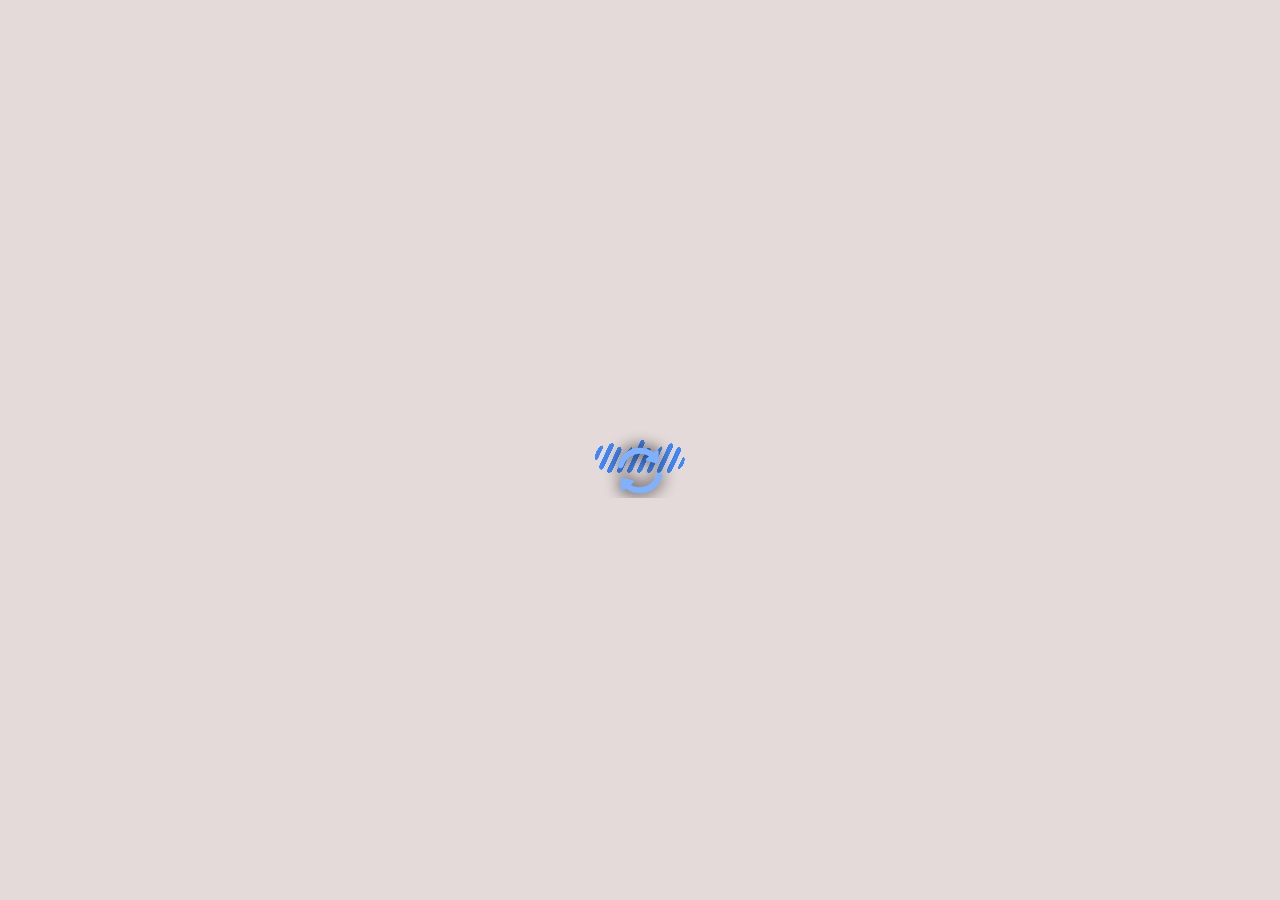
==== index.html @ c0b49299 "Reajustes" ====
<!DOCTYPE html>
<html lang="pt-br">

<head>
    <!-- meta -->
    <meta charset="UTF-8">
    <meta name="viewport" content="width=device-width, initial-scale=1.0">

    <link rel="stylesheet" href="./src/css/main.css">
    <link rel="stylesheet" href="./src/css/iaFichaTecnica.css">

    <!-- Fonte awesome -->
    <link rel="stylesheet" href="https://cdnjs.cloudflare.com/ajax/libs/font-awesome/7.3.1/css/all.min.css"
        integrity="sha512-QeR2VH+lsBE5LSAe1Q5EnTBbe7XTBubt8dG93Y7gidSgdMCr8nVqKcfKAMyN96SV8KDbZVTDXChatu5G2KQGzg=="
        crossorigin="anonymous" referrerpolicy="no-referrer" />

    <!-- favicon -->
    <link rel="icon" href="./src/img/logoaugfinance.png" type="image/png">
    <link rel="manifest" href="./manifest.json">

    <!-- fontes -->
    <link rel="preconnect" href="https://fonts.googleapis.com">
    <link rel="preconnect" href="https://fonts.gstatic.com" crossorigin>

    <link href="https://fonts.googleapis.com/css2?family=Black+Han+Sans&family=Changa+One:ital@0;1&display=swap"
        rel="stylesheet">

    <script async src="https://pagead2.googlesyndication.com/pagead/js/adsbygoogle.js?client=ca-pub-1103174438387109"
        crossorigin="anonymous"></script>

    <title>AUG FINANCEIRA</title>
</head>

<body>

    <!-- home -->
    <div id="home" class="rota active">

        <!-- topo -->
        <div class="topo">

            <!-- botão lateral -->
            <div class="btn-lateral">

                <button id="btn-lateral">

                    <i class="fa-solid fa-file-arrow-up"></i>

                </button>

            </div>

            <div class="box-input">

                <i class="fa-solid fa-magnifying-glass"></i>

                <input required class="campo-input" type="text" id="busca">

                <!-- scanner botão -->
                <i class="fa-solid fa-barcode btn-scan none" id="btn-scan"></i>

                <label class="label-movie none" for="busca">
                    Buscar por NCE ou DESCRIÇÃO
                </label>

                <label id="deleteInput" class="delete-input">
                    <i class="fa-solid fa-xmark"></i>
                </label>

            </div>

        </div>

        <!-- menu lateral -->
        <div class="menu-lateral">

            <button id="btnCloseLateral" class="btn-close-lateral">
                X
            </button>

            <div class="upload">

                <!-- logo -->
                <div class="tamb-title">

                    <div class="box-img">

                        <img src="./src/img/logoaugfinance.png" alt="Logo Aug Financeira">

                        <!--<span>
                            Aug <span>Financeira</span>
                        </span>-->

                    </div>

                </div>

                <!-- card loja -->
                <div class="card-loja">

                    <div class="box-sigla-loja">

                        <i class="fa-solid fa-shop"></i>

                        <div class="sigla-info">

                            <span class="sigla-label">Loja</span>

                            <span id="nomeLoja"></span>

                        </div>

                    </div>

                    <!-- resumo -->
                    <div class="box-resumo-base">

                        <div class="content-resumo">

                            <p>
                                <span id="totalProdutos">0</span>
                                <strong> Produtos disponíveis</strong>
                            </p>

                            <p class="oculto">
                                <span id="totalSaldo">0</span>
                                <strong></strong>
                            </p>

                            <p class="garantia-saldo">
                                <span id="totalGarantias">0</span>
                                <strong> Garantias disponíveis</strong>
                            </p>

                        </div>

                    </div>

                </div>

                <!-- atualização -->
                <div class="box-importacao">

                    <div class="box-title">

                        <h2 class="title">
                            Última Atualização:
                        </h2>

                    </div>

                    <div class="content-resumo">

                        <p>
                            <span id="dataImportacao">
                                Carregando...
                            </span>
                        </p>

                    </div>

                </div>


                <!-- importação -->
                <div class="upload-txt">

                    <div class="box-title">

                        <i class="fa-solid fa-folder-open"></i>

                        <h2 class="title">
                            Importação Local
                        </h2>

                    </div>

                    <!-- inputs -->
                    <div class="box-import">

                        <div class="box-input1">

                            <img src="./src/img/import.png" alt="imagem logo arquivo">

                            <input type="file" id="fileProdutos" hidden>

                            <label for="fileProdutos">
                                Importar Produtos
                            </label>

                        </div>

                        <div class="box-input2">

                            <img src="./src/img/warranty.png" alt="imagem logo garantia">

                            <input type="file" id="fileGarantias" hidden>

                            <label for="fileGarantias">
                                Importar Garantias
                            </label>

                        </div>

                    </div>

                    <!-- botões -->
                    <div class="box-salvar-limpar">

                        <div class="flex mt-10 buttons">

                            <button class="desativado" id="btnSalvar">
                                Salvar Base (Botão desativado)
                            </button>

                            <button class="secondary desativado" id="btnLimparBase">
                                Limpar Base (Botão desativado)
                            </button>

                        </div>

                        <p id="msg" class="msg"></p>

                    </div>

                </div>

                <!-- modo -->
                <div class="box-modo">

                    <div class="box-title">

                        <i class="fa-solid fa-cloud-arrow-up"></i>

                        <h2 class="title">
                            Fonte dos Dados
                        </h2>

                    </div>

                    <div class="content-modo">

                        <div class="toggle-modo">

                            <button class="desativado" id="btnModoNuvem">
                                ☁️ Nuvem (Botão desabilitado)
                            </button>

                            <button class="desativado" id="btnModoLocal">
                                💾 Local (Botão desativado)
                            </button>

                        </div>

                    </div>

                </div>

                <!-- avatar -->
                <div class="box-avatar">

                    <i class="fa-solid fa-circle-user"></i>

                    <button class="sair-conta" id="btnLogout">
                        Sair da conta
                    </button>

                </div>

                <!-- copyright -->
                <div class="box-priv">

                    <p class="priv">
                        ©2026augfinanceira — Todos os direitos reservados.
                    </p>

                </div>

            </div>

        </div>

        <!-- fundo -->
        <div class="fundo"></div>

        <!-- Main list Cards -->
        <div class="main-list-cards">

            <!-- busca -->
            <div class="relative">

                <!-- scanner -->
                <div id="scannerOverlay" class="scanner-overlay">

                    <div class="scanner-box">

                        <!-- scanner header -->
                        <div class="scanner-header">

                            <span class="titlle-scan">
                                Leitor de código de barras
                            </span>

                            <button class="fechar-scan" id="fecharScanner">
                                ✕
                            </button>

                        </div>

                        <!-- scanner area -->
                        <div class="scanner-area">

                            <div id="scanner-container"></div>

                            <div class="laser"></div>

                        </div>

                        <!-- scanner info -->
                        <div class="scanner-info">

                            <div class="box-item-scan">
                                Itens adicionandos:
                                <strong id="contadorLeitura">0</strong>
                            </div>

                            <div id="ultimoProduto" class="ultimo-produto"></div>

                        </div>

                    </div>

                </div>

                <!-- sugestões -->
                <div id="sugestoes" class="sugestoes">

                    <table>

                        <thead>

                            <tr>

                                <th>IMG</th>
                                <th>NCE</th>
                                <th>Descrição</th>
                                <th>Preço</th>
                                <th>Saldo</th>

                            </tr>

                        </thead>

                        <tbody id="sugestoesBody"></tbody>

                    </table>

                </div>

            </div>

            <!-- lista -->
            <div class="box-list">

                <div id="lista"></div>

            </div>

        </div>

        <!-- popup -->
        <!--<div id="popup" class="popup">

            <div class="popup-box">

                <div class="popup-header">

                    <h2>⚠️| Atualizções no Sistema</h2>

                    <span class="close">fechar <span id="timer"></span></span>

                </div>

                <!--<p>
                    A partir do <spa class="date">01/09/2026</spa>, o uso do App Web (AUG FINANCEIRA) estará sujeito a cobrança. As condições dos valores estarão
                    disponível nesta data. obrigado pela compreensão!

                </p>

                <p>
                    O layout do sistema está passando por atualizações.
                </p>

            </div>

        </div>-->

        <div class="fundo-popup"></div>

    </div>



    <!-- financiamento -->
    <div id="financ" class="rota">

        <div class="box-financ">

            <!-- total -->
            <div class="financ-total-card">

                <span class="financ-total-label">
                    Total/Avista
                </span>

                <strong class="financ-total-valor" id="financTotalValor">
                    R$ 0,00
                </strong>

            </div>

            <!-- inputs -->
            <div class="financ-inputs">

                <div class="financ-input-group">

                    <label for="entrada">
                        Valor de Entrada
                    </label>

                    <input type="text" id="entrada" value="R$ 0,00" placeholder="R$ 0,00">

                </div>

                <div class="financ-input-group">

                    <label for="taxa">
                        Taxa de Juros (a.m.)
                    </label>

                    <input type="number" id="taxa" value="9.9" step="0.01" placeholder="0.00">

                </div>

            </div>

            <!-- checkboxes -->
            <div class="financ-checks">

                <label class="financ-check-label">

                    <input type="checkbox" id="semJuros3x">

                    <span class="financ-check-box"></span>

                    <span>
                        Até 3x sem juros
                    </span>

                </label>

                <label class="financ-check-label">

                    <input type="checkbox" id="parc18x">

                    <span class="financ-check-box"></span>

                    <span>
                        Mostrar até 18x
                    </span>

                </label>

            </div>

            <!-- header -->
            <div class="financ-parcelas-header">

                <span>
                    <!-- Botão Cartão de Crédito -->
                    <button id="btnAbrirCartao" class="btn-abrir-cartao">
                        <i class="fa-solid fa-credit-card"></i>
                        Cartão
                    </button>

                    <!-- compartilhar -->
                    <button id="btnCompartilharFinanc" class="btn-compartilhar-financ">
                        <i class="fa-solid fa-share-nodes"></i>
                        Compatilhar
                    </button>
                </span>

            </div>

            <!-- parcelas -->
            <div class="financ-parcelas-lista" id="financParcelasList">

                <!-- JS renderiza aqui -->

            </div>

        </div>

    </div>

    <!-- bottom bar -->
    <div class="bottom-bar">

        <div class="box-btn">

            <div class="btn active" onclick="mudarRota('home', this)">

                <i class="fa-solid fa-box"></i>

                <span>
                    Produtos
                </span>

            </div>

            <div class="btn" onclick="mudarRota('financ', this)">

                <i class="fa-solid fa-calculator"></i>

                <span>
                    Crediário
                </span>

            </div>

        </div>

    </div>

    <!-- modaal -->
    <div id="modalCarrossel">

        <!-- TOPO -->
        <div class="carrossel-topo">
            <div class="carrossel-brand">AUG FINANCE</div>
            <div class="carrossel-produto-nome" id="carrosselNome"></div>
        </div>

        <!-- ÁREA DAS IMAGENS -->
        <div class="carrossel-area">
            <div class="carrossel-container">
                <div id="carrosselTrack"></div>
            </div>
            <!-- CONTADOR -->
            <div class="carrossel-contador" id="carrosselContador">1 / 1</div>
            <!-- SETAS -->
            <button class="carrossel-seta carrossel-seta-esq" id="setaEsq">‹</button>
            <button class="carrossel-seta carrossel-seta-dir" id="setaDir">›</button>
        </div>

        <!-- INDICADORES + FECHAR --->
        <div class="carrossel-rodape">
            <div id="indicadores" class="indicadores-galeria"></div>
            <button id="fecharModal" class="carrossel-fechar">✕ Fechar</button>
        </div>

    </div>



    <!-- MODAL FICHA TÉCNICA IA -->
    <div id="modalFichaTecnicaIA" class="ia-modal" aria-hidden="true" hidden>
        <div class="ia-modal-backdrop" data-ia-close></div>

        <section class="ia-modal-dialog" role="dialog" aria-modal="true" aria-labelledby="iaFichaTitulo">
            <header class="ia-modal-header">
                <div class="ia-modal-brand">
                    <span class="ia-brand-icon"><i class="fa-solid fa-wand-magic-sparkles"></i></span>
                    <div>
                        <span class="ia-eyebrow">INTELIGÊNCIA ARTIFICIAL</span>
                        <h2 id="iaFichaTitulo">Ficha técnica</h2>
                    </div>
                </div>


                <!-- badge cache -->
                <span id="iaFichaCacheBadge" class="ia-cache-badge" style="display:none">✓ Ficha salva</span>

                <!--ATIVAR AQUI DEPOIS-->
                <!--<div>
                     botão forceRefresh 
                    <button id="iaFichaAtualizar" type="button" class="btn-outline-sm" title="Regenerar ficha com IA">
                        <i class="fa-solid fa-rotate-right"></i> Atualizar ficha
                    </button>
                </div>-->



                <button type="button" class="ia-close" id="fecharFichaTecnicaIA" aria-label="Fechar">
                    <i class="fa-solid fa-xmark"></i>
                </button>
            </header>

            <div id="iaFichaLoading" class="ia-state ia-loading">
                <div class="ia-orbit"><i class="fa-solid fa-sparkles"></i></div>
                <h3>Montando a ficha técnica...</h3>
                <p>A IA está organizando as informações do produto.</p>
                <div class="ia-progress"><span></span></div>
            </div>

            <div id="iaFichaErro" class="ia-state ia-error" hidden>
                <div class="ia-state-icon"><i class="fa-solid fa-triangle-exclamation"></i></div>
                <h3>Não foi possível gerar a ficha</h3>
                <p id="iaFichaErroTexto">Tente novamente em alguns instantes.</p>
                <button type="button" class="ia-retry" id="iaFichaTentarNovamente">
                    <i class="fa-solid fa-rotate-right"></i> Tentar novamente
                </button>
            </div>

            <div id="iaFichaConteudo" class="ia-content" hidden>
                <div class="ia-product-hero">
                    <div class="ia-product-image-wrap">
                        <img id="iaFichaImagem" class="ia-product-image" alt="">
                    </div>
                    <div class="ia-product-main">
                        <div class="ia-badges" id="iaFichaBadges"></div>
                        <h3 id="iaFichaProduto"></h3>
                        <p id="iaFichaResumo"></p>
                        <div class="ia-meta" id="iaFichaMeta"></div>
                    </div>
                </div>

                <div class="ia-section">
                    <div class="ia-section-title"><i class="fa-solid fa-bolt"></i><span>Principais
                            características</span></div>
                    <div class="ia-highlights" id="iaFichaDestaques"></div>
                </div>

                <div class="ia-section">
                    <div class="ia-section-title"><i class="fa-solid fa-microchip"></i><span>Especificações
                            técnicas</span></div>
                    <div class="ia-spec-grid" id="iaFichaSpecs"></div>
                </div>

                <div class="ia-columns">
                    <div class="ia-section">
                        <div class="ia-section-title"><i class="fa-solid fa-box-open"></i><span>Conteúdo da
                                embalagem</span></div>
                        <ul class="ia-list" id="iaFichaConteudoEmbalagem"></ul>
                    </div>
                    <div class="ia-section">
                        <div class="ia-section-title"><i class="fa-solid fa-circle-check"></i><span>Compatibilidade /
                                uso</span></div>
                        <ul class="ia-list" id="iaFichaCompatibilidade"></ul>
                    </div>
                </div>

                <div class="ia-columns">
                    <div class="ia-section ia-note-section">
                        <div class="ia-section-title"><i class="fa-solid fa-shield-halved"></i><span>Observações</span>
                        </div>
                        <ul class="ia-list" id="iaFichaObservacoes"></ul>
                    </div>
                    <div class="ia-section ia-note-section">
                        <div class="ia-section-title"><i class="fa-solid fa-circle-info"></i><span>Confiabilidade</span>
                        </div>
                        <p class="ia-confianca" id="iaFichaConfianca"></p>
                    </div>
                </div>

                <div class="ia-section ia-sources-section">
                    <div class="ia-section-title"><i class="fa-solid fa-book-open"></i><span>Fontes consultadas</span>
                    </div>
                    <div class="ia-fontes" id="iaFichaFontes"></div>
                </div>

                <div class="ia-disclaimer">
                    <i class="fa-solid fa-robot"></i>
                    <span>Ficha montada por IA usando a descrição do produto, a base técnica cadastrada e, quando
                        necessário, pesquisa do fabricante. Confirme dados críticos na documentação oficial.</span>
                </div>
            </div>
        </section>
    </div>

    <div id="fundo-spiner" class="fundo-spiner">

        <!-- From Uiverse.io by andrew-manzyk -->
        <div class="loader">
            <svg id="cloud" xmlns="http://www.w3.org/2000/svg" viewBox="0 0 100 100">
                <defs>
                    <filter id="roundness">
                        <feGaussianBlur in="SourceGraphic" stdDeviation="1.5"></feGaussianBlur>
                        <feColorMatrix values="1 0 0 0 0 0 1 0 0 0 0 0 1 0 0 0 0 0 20 -10"></feColorMatrix>
                    </filter>
                    <mask id="shapes">
                        <g fill="white">
                            <polygon points="50 37.5 80 75 20 75 50 37.5"></polygon>
                            <circle cx="20" cy="60" r="15"></circle>
                            <circle cx="80" cy="60" r="15"></circle>
                            <g>
                                <circle cx="20" cy="60" r="15"></circle>
                                <circle cx="20" cy="60" r="15"></circle>
                                <circle cx="20" cy="60" r="15"></circle>
                            </g>
                        </g>
                    </mask>
                    <mask id="clipping" clipPathUnits="userSpaceOnUse">
                        <g id="lines" filter="url(#roundness)">
                            <g mask="url(#shapes)" stroke="white">
                                <line x1="-50" y1="-40" x2="150" y2="-40"></line>
                                <line x1="-50" y1="-31" x2="150" y2="-31"></line>
                                <line x1="-50" y1="-22" x2="150" y2="-22"></line>
                                <line x1="-50" y1="-13" x2="150" y2="-13"></line>
                                <line x1="-50" y1="-4" x2="150" y2="-4"></line>
                                <line x1="-50" y1="5" x2="150" y2="5"></line>
                                <line x1="-50" y1="14" x2="150" y2="14"></line>
                                <line x1="-50" y1="23" x2="150" y2="23"></line>
                                <line x1="-50" y1="32" x2="150" y2="32"></line>
                                <line x1="-50" y1="41" x2="150" y2="41"></line>
                                <line x1="-50" y1="50" x2="150" y2="50"></line>
                                <line x1="-50" y1="59" x2="150" y2="59"></line>
                                <line x1="-50" y1="68" x2="150" y2="68"></line>
                                <line x1="-50" y1="77" x2="150" y2="77"></line>
                                <line x1="-50" y1="86" x2="150" y2="86"></line>
                                <line x1="-50" y1="95" x2="150" y2="95"></line>
                                <line x1="-50" y1="104" x2="150" y2="104"></line>
                                <line x1="-50" y1="113" x2="150" y2="113"></line>
                                <line x1="-50" y1="122" x2="150" y2="122"></line>
                                <line x1="-50" y1="131" x2="150" y2="131"></line>
                                <line x1="-50" y1="140" x2="150" y2="140"></line>
                            </g>
                        </g>
                    </mask>
                </defs>
                <rect x="0" y="0" width="100" height="100" rx="0" ry="0" mask="url(#clipping)"></rect>
                <g>
                    <path
                        d="M33.52,68.12 C35.02,62.8 39.03,58.52 44.24,56.69 C49.26,54.93 54.68,55.61 59.04,58.4 C59.04,58.4 56.24,60.53 56.24,60.53 C55.45,61.13 55.68,62.37 56.63,62.64 C56.63,62.64 67.21,65.66 67.21,65.66 C67.98,65.88 68.75,65.3 68.74,64.5 C68.74,64.5 68.68,53.5 68.68,53.5 C68.67,52.51 67.54,51.95 66.75,52.55 C66.75,52.55 64.04,54.61 64.04,54.61 C57.88,49.79 49.73,48.4 42.25,51.03 C35.2,53.51 29.78,59.29 27.74,66.49 C27.29,68.08 28.22,69.74 29.81,70.19 C30.09,70.27 30.36,70.31 30.63,70.31 C31.94,70.31 33.14,69.44 33.52,68.12Z">
                    </path>
                    <path
                        d="M69.95,74.85 C68.35,74.4 66.7,75.32 66.25,76.92 C64.74,82.24 60.73,86.51 55.52,88.35 C50.51,90.11 45.09,89.43 40.73,86.63 C40.73,86.63 43.53,84.51 43.53,84.51 C44.31,83.91 44.08,82.67 43.13,82.4 C43.13,82.4 32.55,79.38 32.55,79.38 C31.78,79.16 31.02,79.74 31.02,80.54 C31.02,80.54 31.09,91.54 31.09,91.54 C31.09,92.53 32.22,93.09 33.01,92.49 C33.01,92.49 35.72,90.43 35.72,90.43 C39.81,93.63 44.77,95.32 49.84,95.32 C52.41,95.32 55,94.89 57.51,94.01 C64.56,91.53 69.99,85.75 72.02,78.55 C72.47,76.95 71.54,75.3 69.95,74.85Z">
                    </path>
                </g>
            </svg>
        </div>


    </div>


    <audio id="nuvemAtivo" src="./src/audio/nuvemAtivo.mp3"></audio>

    <audio id="localAtivo" src="./src/audio/localAtivo.mp3"></audio>

    <script>
        // Service worker is disabled on localhost during development so old JS
        // cannot be served from a stale cache. It remains enabled in production.
        if ("serviceWorker" in navigator && !/^(localhost|127\.0\.0\.1)$/.test(location.hostname)) {
            navigator.serviceWorker.register("./sw.js");
        }
    </script>

</body>

<!-- scripts -->
<script src="https://cdn.jsdelivr.net/npm/@supabase/supabase-js@2"></script>

<script type="module" src="./main.js"></script>

<script src="./src/js/toolbar.js"></script>

<script src="https://unpkg.com/quagga/dist/quagga.min.js"></script>

</html>
---- src/css/main.css ----
@import url('./global.css');
@import url('./pageHome.css');
@import url('./menuLateralHome.css');
@import url('./cartao.css');
@import url('./compartilhar.css');
@import url('./financiamento.css');
@import url('./spinnerLoader.css');
@import url('./seguro.css');
@import url('./cardProduct.css');
@import url('./popupMobile.css');
@import url('./modalCarrosel.css');
---- src/css/iaFichaTecnica.css ----
/* ============================================================
   FICHA TÉCNICA IA
   ============================================================ */

body.ia-modal-open {
    overflow: hidden;
}

.btn-ficha-ia {
    display: inline-flex !important;
    position: absolute;
    top: -2.7rem !important;
    left: -6.5rem !important;
    align-items: center;
    justify-content: center;
    gap: 5px;
    width: fit-content !important;
    min-width: 82px;
    margin-top: 7px;
    padding: 6px 10px !important;
    border: 0 !important;
    border-radius: 999px !important;
    background: linear-gradient(135deg, #101828, #344054) !important;
    color: #fff !important;
    font-size: 10px !important;
    font-weight: 800;
    letter-spacing: .15px;
    box-shadow: 0 5px 14px rgba(16,24,40,.18);
    cursor: pointer;
    transition: transform .18s ease, box-shadow .18s ease, opacity .18s ease;
}

.btn-ficha-ia:hover {
    transform: translateY(-1px);
    box-shadow: 0 8px 18px rgba(16,24,40,.25);
}

.btn-ficha-ia:active {
    transform: scale(.96);
}

.btn-ficha-ia:disabled {
    cursor: wait;
    opacity: .65;
}

.btn-ficha-ia.loading i {
    animation: iaSpin .8s linear infinite;
}

@keyframes iaSpin {
    to { transform: rotate(360deg); }
}

.ia-modal {
    position: fixed;
    inset: 0;
    z-index: 99999;
    display: flex;
    align-items: center;
    justify-content: center;
    padding: 18px;
}

.ia-modal[hidden] {
    display: none;
}

.ia-modal-backdrop {
    position: absolute;
    inset: 0;
    background: rgba(9, 16, 29, .72);
    backdrop-filter: blur(8px);
}

.ia-modal-dialog {
    position: relative;
    width: min(960px, 100%);
    max-height: min(92vh, 920px);
    overflow: hidden;
    border-radius: 28px;
    background: #f7f9fc;
    color: #101828;
    box-shadow: 0 30px 100px rgba(0,0,0,.32);
    animation: iaModalIn .24s ease-out;
}

@keyframes iaModalIn {
    from { opacity: 0; transform: translateY(18px) scale(.98); }
    to { opacity: 1; transform: translateY(0) scale(1); }
}

.ia-modal-header {
    position: sticky;
    top: 0;
    z-index: 4;
    display: flex;
    align-items: center;
    justify-content: space-between;
    padding: 18px 22px;
    background: rgba(255,255,255,.92);
    border-bottom: 1px solid #eaecf0;
    backdrop-filter: blur(14px);
}

.ia-modal-brand {
    display: flex;
    align-items: center;
    gap: 12px;
}

.ia-brand-icon {
    display: grid;
    place-items: center;
    width: 42px;
    height: 42px;
    border-radius: 13px;
    background: linear-gradient(135deg, #101828, #667085);
    color: #fff;
    box-shadow: 0 8px 20px rgba(16,24,40,.18);
}

.ia-eyebrow {
    display: block;
    margin-bottom: 2px;
    color: #667085;
    font-size: 9px;
    font-weight: 900;
    letter-spacing: 1.5px;
}

.ia-modal-header h2 {
    margin: 0;
    font-size: 20px;
    font-weight: 900;
}

.ia-close {
    display: grid;
    place-items: center;
    width: 38px;
    height: 38px;
    border: 0;
    border-radius: 12px;
    background: #f2f4f7;
    color: #344054;
    cursor: pointer;
    font-size: 16px;
}

.ia-content {
    max-height: calc(min(92vh, 920px) - 79px);
    overflow: auto;
    padding: 20px;
}

.ia-content::-webkit-scrollbar {
    width: 7px;
}

.ia-content::-webkit-scrollbar-thumb {
    border-radius: 99px;
    background: #d0d5dd;
}

.ia-product-hero {
    display: grid;
    grid-template-columns: 180px 1fr;
    gap: 22px;
    padding: 18px;
    border: 1px solid #eaecf0;
    border-radius: 22px;
    background: #fff;
}

.ia-product-image-wrap {
    display: grid;
    place-items: center;
    min-height: 180px;
    overflow: hidden;
    border-radius: 17px;
    background: #f2f4f7;
}

.ia-product-image {
    width: 100%;
    height: 180px;
    object-fit: contain;
}

.ia-product-main {
    min-width: 0;
    align-self: center;
}

.ia-product-main h3 {
    margin: 9px 0 7px;
    font-size: clamp(19px, 3vw, 28px);
    line-height: 1.08;
    font-weight: 950;
}

.ia-product-main p {
    max-width: 700px;
    margin: 0;
    color: #667085;
    font-size: 13px;
    line-height: 1.55;
}

.ia-badges {
    display: flex;
    flex-wrap: wrap;
    gap: 6px;
}

.ia-badges span {
    padding: 5px 9px;
    border-radius: 999px;
    background: #eef4ff;
    color: #175cd3;
    font-size: 9px;
    font-weight: 900;
}

.ia-meta {
    display: flex;
    flex-wrap: wrap;
    gap: 8px;
    margin-top: 16px;
}

.ia-meta-item {
    min-width: 80px;
    padding: 8px 10px;
    border-radius: 12px;
    background: #f8fafc;
}

.ia-meta-item span {
    display: block;
    color: #98a2b3;
    font-size: 8px;
    font-weight: 800;
    text-transform: uppercase;
}

.ia-meta-item strong {
    display: block;
    margin-top: 2px;
    font-size: 11px;
}

.ia-section {
    margin-top: 16px;
    padding: 17px;
    border: 1px solid #eaecf0;
    border-radius: 20px;
    background: #fff;
}

.ia-section-title {
    display: flex;
    align-items: center;
    gap: 8px;
    margin-bottom: 13px;
    color: #344054;
    font-size: 12px;
    font-weight: 950;
}

.ia-section-title i {
    color: #475467;
}

.ia-highlights {
    display: grid;
    grid-template-columns: repeat(2, minmax(0, 1fr));
    gap: 9px;
}

.ia-highlight {
    display: flex;
    align-items: flex-start;
    gap: 9px;
    padding: 11px 12px;
    border-radius: 13px;
    background: #f8fafc;
    color: #344054;
    font-size: 11px;
    line-height: 1.4;
}

.ia-highlight i {
    flex: 0 0 auto;
    margin-top: 2px;
    color: #12b76a;
}

.ia-spec-grid {
    display: grid;
    grid-template-columns: repeat(2, minmax(0, 1fr));
    gap: 8px;
}

.ia-spec {
    display: flex;
    justify-content: space-between;
    gap: 12px;
    padding: 11px 12px;
    border-bottom: 1px solid #f2f4f7;
    background: #fcfcfd;
}

.ia-spec span {
    color: #667085;
    font-size: 10px;
    font-weight: 700;
}

.ia-spec strong {
    max-width: 60%;
    text-align: right;
    color: #101828;
    font-size: 10px;
    font-weight: 900;
}

.ia-columns {
    display: grid;
    grid-template-columns: 1fr 1fr;
    gap: 16px;
}

.ia-list {
    display: grid;
    gap: 7px;
    margin: 0;
    padding: 0;
    list-style: none;
}

.ia-list li {
    position: relative;
    padding-left: 17px;
    color: #475467;
    font-size: 11px;
    line-height: 1.45;
}

.ia-list li::before {
    content: "•";
    position: absolute;
    left: 2px;
    color: #667085;
    font-weight: 900;
}

.ia-empty {
    color: #98a2b3 !important;
}

.ia-confianca {
    margin: 0;
    color: #667085;
    font-size: 11px;
    line-height: 1.55;
}


.ia-fontes {
    display: grid;
    gap: 8px;
}

.ia-fontes a {
    display: flex;
    align-items: center;
    gap: 9px;
    padding: 10px 12px;
    border: 1px solid #eaecf0;
    border-radius: 12px;
    background: #fff;
    color: #175cd3;
    text-decoration: none;
    font-size: 11px;
    font-weight: 750;
    transition: transform .15s ease, border-color .15s ease;
}

.ia-fontes a:hover {
    transform: translateY(-1px);
    border-color: #b2ddff;
}

.ia-fontes a i {
    flex: 0 0 auto;
}

.ia-sources-section {
    margin-top: 14px;
}

.ia-disclaimer {
    display: flex;
    gap: 9px;
    align-items: flex-start;
    margin-top: 16px;
    padding: 12px 14px;
    border: 1px dashed #d0d5dd;
    border-radius: 14px;
    color: #667085;
    font-size: 9px;
    line-height: 1.5;
}

.ia-disclaimer i {
    margin-top: 1px;
}

.ia-state {
    min-height: 380px;
    display: flex;
    flex-direction: column;
    align-items: center;
    justify-content: center;
    padding: 40px;
    text-align: center;
}

.ia-orbit {
    display: grid;
    place-items: center;
    width: 72px;
    height: 72px;
    margin-bottom: 18px;
    border: 1px solid #d0d5dd;
    border-radius: 50%;
    background: #fff;
    color: #344054;
    box-shadow: 0 10px 30px rgba(16,24,40,.12);
    animation: iaFloat 1.5s ease-in-out infinite;
}

.ia-orbit i {
    font-size: 25px;
    animation: iaSpin 1.8s linear infinite;
}

@keyframes iaFloat {
    50% { transform: translateY(-5px); }
}

.ia-state h3 {
    margin: 0 0 7px;
    font-size: 17px;
}

.ia-state p {
    margin: 0;
    color: #667085;
    font-size: 12px;
}

.ia-progress {
    width: min(280px, 80%);
    height: 5px;
    margin-top: 20px;
    overflow: hidden;
    border-radius: 999px;
    background: #eaecf0;
}

.ia-progress span {
    display: block;
    width: 45%;
    height: 100%;
    border-radius: inherit;
    background: #344054;
    animation: iaProgress 1.1s ease-in-out infinite;
}

@keyframes iaProgress {
    0% { transform: translateX(-110%); }
    100% { transform: translateX(330%); }
}

.ia-error .ia-state-icon {
    display: grid;
    place-items: center;
    width: 58px;
    height: 58px;
    margin-bottom: 15px;
    border-radius: 17px;
    background: #fff1f3;
    color: #d92d20;
    font-size: 23px;
}

.ia-retry {
    margin-top: 18px;
    padding: 10px 15px;
    border: 0;
    border-radius: 12px;
    background: #101828;
    color: #fff;
    font-size: 11px;
    font-weight: 800;
    cursor: pointer;
}

@media (max-width: 650px) {
    .ia-modal {
        padding: 8px;
    }

    .ia-modal-dialog {
        max-height: 96vh;
        border-radius: 22px;
    }

    .ia-content {
        max-height: calc(96vh - 79px);
        padding: 12px;
    }

    .ia-product-hero {
        grid-template-columns: 1fr;
        gap: 14px;
    }

    .ia-product-image-wrap,
    .ia-product-image {
        height: 145px;
        min-height: 145px;
    }

    .ia-highlights,
    .ia-spec-grid,
    .ia-columns {
        grid-template-columns: 1fr;
    }

    .ia-section {
        padding: 14px;
    }

    .ia-meta-item {
        flex: 1 1 40%;
    }

    .ia-modal-header {
        padding: 14px 16px;
    }
}
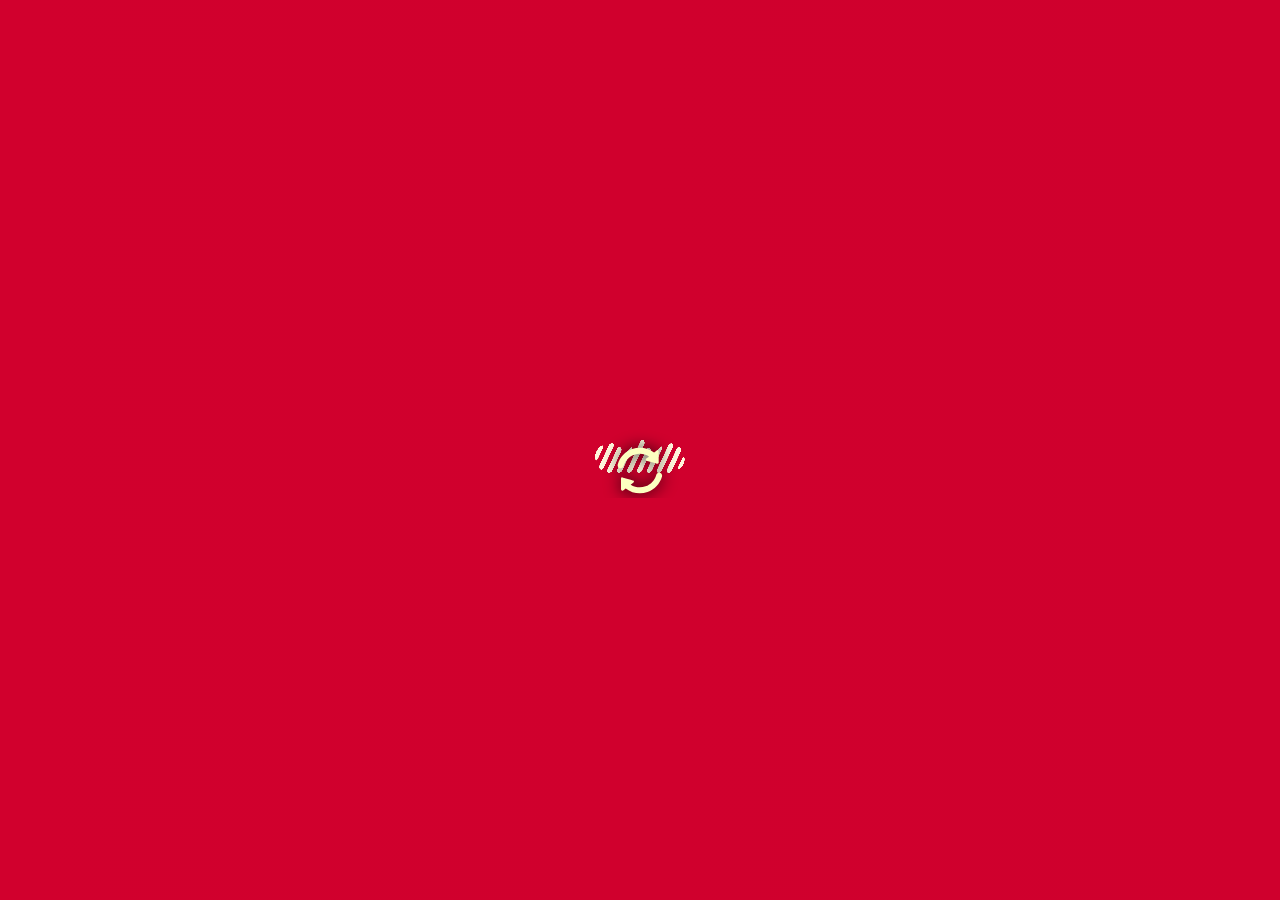
==== commit dd01545b: "Add files via upload" ====
--- a/index.html
+++ b/index.html
@@ -5,369 +5,370 @@
     <!-- meta -->
     <meta charset="UTF-8">
     <meta name="viewport" content="width=device-width, initial-scale=1.0">
-
+    
+    <meta http-equiv="X-Frame-Options" content="DENY">
+    <meta http-equiv="X-Content-Type-Options" content="nosniff">
+    <meta name="referrer" content="strict-origin-when-cross-origin">
+    
     <link rel="stylesheet" href="./src/css/main.css">
     <link rel="stylesheet" href="./src/css/iaFichaTecnica.css">
-
+    
     <!-- Fonte awesome -->
-    <link rel="stylesheet" href="https://cdnjs.cloudflare.com/ajax/libs/font-awesome/7.3.1/css/all.min.css"
-        integrity="sha512-QeR2VH+lsBE5LSAe1Q5EnTBbe7XTBubt8dG93Y7gidSgdMCr8nVqKcfKAMyN96SV8KDbZVTDXChatu5G2KQGzg=="
-        crossorigin="anonymous" referrerpolicy="no-referrer" />
-
+    <link rel="stylesheet" href="https://cdnjs.cloudflare.com/ajax/libs/font-awesome/7.3.1/css/all.min.css" integrity="sha512-QeR2VH+lsBE5LSAe1Q5EnTBbe7XTBubt8dG93Y7gidSgdMCr8nVqKcfKAMyN96SV8KDbZVTDXChatu5G2KQGzg==" crossorigin="anonymous" referrerpolicy="no-referrer" />
+    
     <!-- favicon -->
     <link rel="icon" href="./src/img/logoaugfinance.png" type="image/png">
     <link rel="manifest" href="./manifest.json">
-
+    
     <!-- fontes -->
     <link rel="preconnect" href="https://fonts.googleapis.com">
     <link rel="preconnect" href="https://fonts.gstatic.com" crossorigin>
-
-    <link href="https://fonts.googleapis.com/css2?family=Black+Han+Sans&family=Changa+One:ital@0;1&display=swap"
-        rel="stylesheet">
-
-    <script async src="https://pagead2.googlesyndication.com/pagead/js/adsbygoogle.js?client=ca-pub-1103174438387109"
-        crossorigin="anonymous"></script>
-
+    
+    <link href="https://fonts.googleapis.com/css2?family=Black+Han+Sans&family=Changa+One:ital@0;1&display=swap" rel="stylesheet">
+    
+    <script async src="https://pagead2.googlesyndication.com/pagead/js/adsbygoogle.js?client=ca-pub-1103174438387109" crossorigin="anonymous"></script>
+    
     <title>AUG FINANCEIRA</title>
 </head>
 
 <body>
-
+    
     <!-- home -->
     <div id="home" class="rota active">
-
+        
         <!-- topo -->
         <div class="topo">
-
+            
             <!-- botão lateral -->
             <div class="btn-lateral">
-
+                
                 <button id="btn-lateral">
-
+                
                     <i class="fa-solid fa-file-arrow-up"></i>
-
+                    
                 </button>
-
-            </div>
-
+                
+            </div>
+            
             <div class="box-input">
-
+                
                 <i class="fa-solid fa-magnifying-glass"></i>
-
+                
                 <input required class="campo-input" type="text" id="busca">
-
+                
                 <!-- scanner botão -->
                 <i class="fa-solid fa-barcode btn-scan none" id="btn-scan"></i>
-
+                
                 <label class="label-movie none" for="busca">
                     Buscar por NCE ou DESCRIÇÃO
                 </label>
-
+                
                 <label id="deleteInput" class="delete-input">
                     <i class="fa-solid fa-xmark"></i>
                 </label>
-
-            </div>
-
-        </div>
-
+                
+            </div>
+            
+        </div>
+        
         <!-- menu lateral -->
         <div class="menu-lateral">
-
+            
             <button id="btnCloseLateral" class="btn-close-lateral">
                 X
             </button>
-
+            
             <div class="upload">
-
+                
                 <!-- logo -->
                 <div class="tamb-title">
-
+                    
                     <div class="box-img">
-
+                        
                         <img src="./src/img/logoaugfinance.png" alt="Logo Aug Financeira">
-
-                        <!--<span>
-                            Aug <span>Financeira</span>
-                        </span>-->
-
-                    </div>
-
-                </div>
-
+                        
+                        <span>
+                            Aug <span>Finance</span>
+                        </span>
+                        
+                    </div>
+                    
+                </div>
+                
                 <!-- card loja -->
                 <div class="card-loja">
-
+                    
                     <div class="box-sigla-loja">
-
+                        
                         <i class="fa-solid fa-shop"></i>
-
+                        
                         <div class="sigla-info">
-
+                            
                             <span class="sigla-label">Loja</span>
-
+                            
                             <span id="nomeLoja"></span>
-
-                        </div>
-
-                    </div>
-
+                            
+                        </div>
+                        
+                    </div>
+                    
                     <!-- resumo -->
                     <div class="box-resumo-base">
-
+                        
                         <div class="content-resumo">
-
+                            
                             <p>
                                 <span id="totalProdutos">0</span>
                                 <strong> Produtos disponíveis</strong>
                             </p>
-
+                            
                             <p class="oculto">
                                 <span id="totalSaldo">0</span>
                                 <strong></strong>
                             </p>
-
+                            
                             <p class="garantia-saldo">
                                 <span id="totalGarantias">0</span>
                                 <strong> Garantias disponíveis</strong>
                             </p>
-
-                        </div>
-
-                    </div>
-
-                </div>
-
+                            
+                        </div>
+                        
+                    </div>
+                    
+                </div>
+                
                 <!-- atualização -->
                 <div class="box-importacao">
-
+                    
                     <div class="box-title">
-
+                        
                         <h2 class="title">
                             Última Atualização:
                         </h2>
-
-                    </div>
-
+                        
+                    </div>
+                    
                     <div class="content-resumo">
-
+                        
                         <p>
                             <span id="dataImportacao">
                                 Carregando...
                             </span>
                         </p>
-
-                    </div>
-
-                </div>
-
-
+                        
+                    </div>
+                    
+                </div>
+                
+                
                 <!-- importação -->
                 <div class="upload-txt">
-
+                    
                     <div class="box-title">
-
+                        
                         <i class="fa-solid fa-folder-open"></i>
-
+                        
                         <h2 class="title">
                             Importação Local
                         </h2>
-
-                    </div>
-
+                        
+                    </div>
+                    
                     <!-- inputs -->
                     <div class="box-import">
-
+                        
                         <div class="box-input1">
-
+                            
                             <img src="./src/img/import.png" alt="imagem logo arquivo">
-
+                            
                             <input type="file" id="fileProdutos" hidden>
-
+                            
                             <label for="fileProdutos">
                                 Importar Produtos
                             </label>
-
-                        </div>
-
+                            
+                        </div>
+                        
                         <div class="box-input2">
-
+                            
                             <img src="./src/img/warranty.png" alt="imagem logo garantia">
-
+                            
                             <input type="file" id="fileGarantias" hidden>
-
+                            
                             <label for="fileGarantias">
                                 Importar Garantias
                             </label>
-
-                        </div>
-
-                    </div>
-
+                            
+                        </div>
+                        
+                    </div>
+                    
                     <!-- botões -->
                     <div class="box-salvar-limpar">
-
+                        
                         <div class="flex mt-10 buttons">
-
+                            
                             <button class="desativado" id="btnSalvar">
                                 Salvar Base (Botão desativado)
                             </button>
-
+                            
                             <button class="secondary desativado" id="btnLimparBase">
                                 Limpar Base (Botão desativado)
                             </button>
-
-                        </div>
-
+                            
+                        </div>
+                        
                         <p id="msg" class="msg"></p>
-
-                    </div>
-
-                </div>
-
+                        
+                    </div>
+                    
+                </div>
+                
                 <!-- modo -->
                 <div class="box-modo">
-
+                    
                     <div class="box-title">
-
+                        
                         <i class="fa-solid fa-cloud-arrow-up"></i>
-
+                        
                         <h2 class="title">
                             Fonte dos Dados
                         </h2>
-
-                    </div>
-
+                        
+                    </div>
+                    
                     <div class="content-modo">
-
+                        
                         <div class="toggle-modo">
-
+                            
                             <button class="desativado" id="btnModoNuvem">
                                 ☁️ Nuvem (Botão desabilitado)
                             </button>
-
+                            
                             <button class="desativado" id="btnModoLocal">
                                 💾 Local (Botão desativado)
                             </button>
-
-                        </div>
-
-                    </div>
-
-                </div>
-
+                            
+                        </div>
+                        
+                    </div>
+                    
+                </div>
+                
                 <!-- avatar -->
                 <div class="box-avatar">
-
+                    
                     <i class="fa-solid fa-circle-user"></i>
-
+                    
                     <button class="sair-conta" id="btnLogout">
                         Sair da conta
                     </button>
-
-                </div>
-
+                    
+                </div>
+                
                 <!-- copyright -->
                 <div class="box-priv">
-
+                    
                     <p class="priv">
                         ©2026augfinanceira — Todos os direitos reservados.
                     </p>
-
-                </div>
-
-            </div>
-
-        </div>
-
+                    
+                </div>
+                
+            </div>
+            
+        </div>
+        
         <!-- fundo -->
         <div class="fundo"></div>
-
+        
         <!-- Main list Cards -->
         <div class="main-list-cards">
-
+            
             <!-- busca -->
             <div class="relative">
-
+                
                 <!-- scanner -->
                 <div id="scannerOverlay" class="scanner-overlay">
-
+                    
                     <div class="scanner-box">
-
+                        
                         <!-- scanner header -->
                         <div class="scanner-header">
-
+                            
                             <span class="titlle-scan">
                                 Leitor de código de barras
                             </span>
-
+                            
                             <button class="fechar-scan" id="fecharScanner">
                                 ✕
                             </button>
-
-                        </div>
-
+                            
+                        </div>
+                        
                         <!-- scanner area -->
                         <div class="scanner-area">
-
+                            
                             <div id="scanner-container"></div>
-
+                            
                             <div class="laser"></div>
-
-                        </div>
-
+                            
+                        </div>
+                        
                         <!-- scanner info -->
                         <div class="scanner-info">
-
+                            
                             <div class="box-item-scan">
                                 Itens adicionandos:
                                 <strong id="contadorLeitura">0</strong>
                             </div>
-
+                            
                             <div id="ultimoProduto" class="ultimo-produto"></div>
-
-                        </div>
-
-                    </div>
-
-                </div>
-
+                            
+                        </div>
+                        
+                    </div>
+                    
+                </div>
+                
                 <!-- sugestões -->
                 <div id="sugestoes" class="sugestoes">
-
+                    
                     <table>
-
+                        
                         <thead>
-
+                            
                             <tr>
-
+                                
                                 <th>IMG</th>
                                 <th>NCE</th>
                                 <th>Descrição</th>
                                 <th>Preço</th>
                                 <th>Saldo</th>
-
+                                <th>Carrinho</th>
+                                
                             </tr>
-
+                            
                         </thead>
-
+                        
                         <tbody id="sugestoesBody"></tbody>
-
+                        
                     </table>
-
-                </div>
-
-            </div>
-
+                    
+                </div>
+                
+            </div>
+            
             <!-- lista -->
             <div class="box-list">
-
+                
                 <div id="lista"></div>
-
-            </div>
-
-        </div>
-
+                
+            </div>
+            
+        </div>
+        
         <!-- popup -->
         <!--<div id="popup" class="popup">
 
@@ -394,153 +395,153 @@
             </div>
 
         </div>-->
-
+        
         <div class="fundo-popup"></div>
-
+        
     </div>
-
-
-
+    
+    
+    
     <!-- financiamento -->
     <div id="financ" class="rota">
-
+        
         <div class="box-financ">
-
+            
             <!-- total -->
             <div class="financ-total-card">
-
+                
                 <span class="financ-total-label">
                     Total/Avista
                 </span>
-
+                
                 <strong class="financ-total-valor" id="financTotalValor">
                     R$ 0,00
                 </strong>
-
-            </div>
-
+                
+            </div>
+            
             <!-- inputs -->
             <div class="financ-inputs">
-
+                
                 <div class="financ-input-group">
-
+                    
                     <label for="entrada">
                         Valor de Entrada
                     </label>
-
+                    
                     <input type="text" id="entrada" value="R$ 0,00" placeholder="R$ 0,00">
-
-                </div>
-
+                    
+                </div>
+                
                 <div class="financ-input-group">
-
+                    
                     <label for="taxa">
                         Taxa de Juros (a.m.)
                     </label>
-
+                    
                     <input type="number" id="taxa" value="9.9" step="0.01" placeholder="0.00">
-
-                </div>
-
-            </div>
-
+                    
+                </div>
+                
+            </div>
+            
             <!-- checkboxes -->
             <div class="financ-checks">
-
+                
                 <label class="financ-check-label">
-
+                
                     <input type="checkbox" id="semJuros3x">
-
+                    
                     <span class="financ-check-box"></span>
-
+                    
                     <span>
                         Até 3x sem juros
                     </span>
-
+                    
                 </label>
-
+                
                 <label class="financ-check-label">
-
+                
                     <input type="checkbox" id="parc18x">
-
+                    
                     <span class="financ-check-box"></span>
-
+                    
                     <span>
                         Mostrar até 18x
                     </span>
-
+                    
                 </label>
-
-            </div>
-
+                
+            </div>
+            
             <!-- header -->
             <div class="financ-parcelas-header">
-
+                
                 <span>
                     <!-- Botão Cartão de Crédito -->
                     <button id="btnAbrirCartao" class="btn-abrir-cartao">
                         <i class="fa-solid fa-credit-card"></i>
                         Cartão
                     </button>
-
+                    
                     <!-- compartilhar -->
                     <button id="btnCompartilharFinanc" class="btn-compartilhar-financ">
                         <i class="fa-solid fa-share-nodes"></i>
                         Compatilhar
                     </button>
                 </span>
-
-            </div>
-
+                
+            </div>
+            
             <!-- parcelas -->
             <div class="financ-parcelas-lista" id="financParcelasList">
-
+                
                 <!-- JS renderiza aqui -->
-
-            </div>
-
-        </div>
-
+                
+            </div>
+            
+        </div>
+        
     </div>
-
+    
     <!-- bottom bar -->
     <div class="bottom-bar">
-
+        
         <div class="box-btn">
-
+            
             <div class="btn active" onclick="mudarRota('home', this)">
-
+                
                 <i class="fa-solid fa-box"></i>
-
+                
                 <span>
                     Produtos
                 </span>
-
-            </div>
-
+                
+            </div>
+            
             <div class="btn" onclick="mudarRota('financ', this)">
-
+                
                 <i class="fa-solid fa-calculator"></i>
-
+                
                 <span>
                     Crediário
                 </span>
-
-            </div>
-
-        </div>
-
+                
+            </div>
+            
+        </div>
+        
     </div>
-
+    
     <!-- modaal -->
     <div id="modalCarrossel">
-
+        
         <!-- TOPO -->
         <div class="carrossel-topo">
-            <div class="carrossel-brand">AUG FINANCE</div>
+            <div class="carrossel-brand">AUG FINANCEIRA</div>
             <div class="carrossel-produto-nome" id="carrosselNome"></div>
         </div>
-
+        
         <!-- ÁREA DAS IMAGENS -->
         <div class="carrossel-area">
             <div class="carrossel-container">
@@ -552,21 +553,21 @@
             <button class="carrossel-seta carrossel-seta-esq" id="setaEsq">‹</button>
             <button class="carrossel-seta carrossel-seta-dir" id="setaDir">›</button>
         </div>
-
+        
         <!-- INDICADORES + FECHAR --->
         <div class="carrossel-rodape">
             <div id="indicadores" class="indicadores-galeria"></div>
             <button id="fecharModal" class="carrossel-fechar">✕ Fechar</button>
         </div>
-
+        
     </div>
-
-
-
+    
+    
+    
     <!-- MODAL FICHA TÉCNICA IA -->
     <div id="modalFichaTecnicaIA" class="ia-modal" aria-hidden="true" hidden>
         <div class="ia-modal-backdrop" data-ia-close></div>
-
+        
         <section class="ia-modal-dialog" role="dialog" aria-modal="true" aria-labelledby="iaFichaTitulo">
             <header class="ia-modal-header">
                 <div class="ia-modal-brand">
@@ -576,33 +577,18 @@
                         <h2 id="iaFichaTitulo">Ficha técnica</h2>
                     </div>
                 </div>
-
-
-                <!-- badge cache -->
-                <span id="iaFichaCacheBadge" class="ia-cache-badge" style="display:none">✓ Ficha salva</span>
-
-                <!--ATIVAR AQUI DEPOIS-->
-                <!--<div>
-                     botão forceRefresh 
-                    <button id="iaFichaAtualizar" type="button" class="btn-outline-sm" title="Regenerar ficha com IA">
-                        <i class="fa-solid fa-rotate-right"></i> Atualizar ficha
-                    </button>
-                </div>-->
-
-
-
                 <button type="button" class="ia-close" id="fecharFichaTecnicaIA" aria-label="Fechar">
                     <i class="fa-solid fa-xmark"></i>
                 </button>
             </header>
-
+            
             <div id="iaFichaLoading" class="ia-state ia-loading">
                 <div class="ia-orbit"><i class="fa-solid fa-sparkles"></i></div>
                 <h3>Montando a ficha técnica...</h3>
                 <p>A IA está organizando as informações do produto.</p>
                 <div class="ia-progress"><span></span></div>
             </div>
-
+            
             <div id="iaFichaErro" class="ia-state ia-error" hidden>
                 <div class="ia-state-icon"><i class="fa-solid fa-triangle-exclamation"></i></div>
                 <h3>Não foi possível gerar a ficha</h3>
@@ -611,7 +597,7 @@
                     <i class="fa-solid fa-rotate-right"></i> Tentar novamente
                 </button>
             </div>
-
+            
             <div id="iaFichaConteudo" class="ia-content" hidden>
                 <div class="ia-product-hero">
                     <div class="ia-product-image-wrap">
@@ -624,62 +610,54 @@
                         <div class="ia-meta" id="iaFichaMeta"></div>
                     </div>
                 </div>
-
+                
                 <div class="ia-section">
-                    <div class="ia-section-title"><i class="fa-solid fa-bolt"></i><span>Principais
-                            características</span></div>
+                    <div class="ia-section-title"><i class="fa-solid fa-bolt"></i><span>Principais características</span></div>
                     <div class="ia-highlights" id="iaFichaDestaques"></div>
                 </div>
-
+                
                 <div class="ia-section">
-                    <div class="ia-section-title"><i class="fa-solid fa-microchip"></i><span>Especificações
-                            técnicas</span></div>
+                    <div class="ia-section-title"><i class="fa-solid fa-microchip"></i><span>Especificações técnicas</span></div>
                     <div class="ia-spec-grid" id="iaFichaSpecs"></div>
                 </div>
-
+                
                 <div class="ia-columns">
                     <div class="ia-section">
-                        <div class="ia-section-title"><i class="fa-solid fa-box-open"></i><span>Conteúdo da
-                                embalagem</span></div>
+                        <div class="ia-section-title"><i class="fa-solid fa-box-open"></i><span>Conteúdo da embalagem</span></div>
                         <ul class="ia-list" id="iaFichaConteudoEmbalagem"></ul>
                     </div>
                     <div class="ia-section">
-                        <div class="ia-section-title"><i class="fa-solid fa-circle-check"></i><span>Compatibilidade /
-                                uso</span></div>
+                        <div class="ia-section-title"><i class="fa-solid fa-circle-check"></i><span>Compatibilidade / uso</span></div>
                         <ul class="ia-list" id="iaFichaCompatibilidade"></ul>
                     </div>
                 </div>
-
+                
                 <div class="ia-columns">
                     <div class="ia-section ia-note-section">
-                        <div class="ia-section-title"><i class="fa-solid fa-shield-halved"></i><span>Observações</span>
-                        </div>
+                        <div class="ia-section-title"><i class="fa-solid fa-shield-halved"></i><span>Observações</span></div>
                         <ul class="ia-list" id="iaFichaObservacoes"></ul>
                     </div>
                     <div class="ia-section ia-note-section">
-                        <div class="ia-section-title"><i class="fa-solid fa-circle-info"></i><span>Confiabilidade</span>
-                        </div>
+                        <div class="ia-section-title"><i class="fa-solid fa-circle-info"></i><span>Confiabilidade</span></div>
                         <p class="ia-confianca" id="iaFichaConfianca"></p>
                     </div>
                 </div>
-
+                
                 <div class="ia-section ia-sources-section">
-                    <div class="ia-section-title"><i class="fa-solid fa-book-open"></i><span>Fontes consultadas</span>
-                    </div>
+                    <div class="ia-section-title"><i class="fa-solid fa-book-open"></i><span>Fontes consultadas</span></div>
                     <div class="ia-fontes" id="iaFichaFontes"></div>
                 </div>
-
+                
                 <div class="ia-disclaimer">
                     <i class="fa-solid fa-robot"></i>
-                    <span>Ficha montada por IA usando a descrição do produto, a base técnica cadastrada e, quando
-                        necessário, pesquisa do fabricante. Confirme dados críticos na documentação oficial.</span>
+                    <span>Ficha montada por IA usando a descrição do produto, a base técnica cadastrada e, quando necessário, pesquisa do fabricante. Confirme dados críticos na documentação oficial.</span>
                 </div>
             </div>
         </section>
     </div>
-
+    
     <div id="fundo-spiner" class="fundo-spiner">
-
+        
         <!-- From Uiverse.io by andrew-manzyk -->
         <div class="loader">
             <svg id="cloud" xmlns="http://www.w3.org/2000/svg" viewBox="0 0 100 100">
@@ -730,24 +708,22 @@
                 </defs>
                 <rect x="0" y="0" width="100" height="100" rx="0" ry="0" mask="url(#clipping)"></rect>
                 <g>
-                    <path
-                        d="M33.52,68.12 C35.02,62.8 39.03,58.52 44.24,56.69 C49.26,54.93 54.68,55.61 59.04,58.4 C59.04,58.4 56.24,60.53 56.24,60.53 C55.45,61.13 55.68,62.37 56.63,62.64 C56.63,62.64 67.21,65.66 67.21,65.66 C67.98,65.88 68.75,65.3 68.74,64.5 C68.74,64.5 68.68,53.5 68.68,53.5 C68.67,52.51 67.54,51.95 66.75,52.55 C66.75,52.55 64.04,54.61 64.04,54.61 C57.88,49.79 49.73,48.4 42.25,51.03 C35.2,53.51 29.78,59.29 27.74,66.49 C27.29,68.08 28.22,69.74 29.81,70.19 C30.09,70.27 30.36,70.31 30.63,70.31 C31.94,70.31 33.14,69.44 33.52,68.12Z">
+                    <path d="M33.52,68.12 C35.02,62.8 39.03,58.52 44.24,56.69 C49.26,54.93 54.68,55.61 59.04,58.4 C59.04,58.4 56.24,60.53 56.24,60.53 C55.45,61.13 55.68,62.37 56.63,62.64 C56.63,62.64 67.21,65.66 67.21,65.66 C67.98,65.88 68.75,65.3 68.74,64.5 C68.74,64.5 68.68,53.5 68.68,53.5 C68.67,52.51 67.54,51.95 66.75,52.55 C66.75,52.55 64.04,54.61 64.04,54.61 C57.88,49.79 49.73,48.4 42.25,51.03 C35.2,53.51 29.78,59.29 27.74,66.49 C27.29,68.08 28.22,69.74 29.81,70.19 C30.09,70.27 30.36,70.31 30.63,70.31 C31.94,70.31 33.14,69.44 33.52,68.12Z">
                     </path>
-                    <path
-                        d="M69.95,74.85 C68.35,74.4 66.7,75.32 66.25,76.92 C64.74,82.24 60.73,86.51 55.52,88.35 C50.51,90.11 45.09,89.43 40.73,86.63 C40.73,86.63 43.53,84.51 43.53,84.51 C44.31,83.91 44.08,82.67 43.13,82.4 C43.13,82.4 32.55,79.38 32.55,79.38 C31.78,79.16 31.02,79.74 31.02,80.54 C31.02,80.54 31.09,91.54 31.09,91.54 C31.09,92.53 32.22,93.09 33.01,92.49 C33.01,92.49 35.72,90.43 35.72,90.43 C39.81,93.63 44.77,95.32 49.84,95.32 C52.41,95.32 55,94.89 57.51,94.01 C64.56,91.53 69.99,85.75 72.02,78.55 C72.47,76.95 71.54,75.3 69.95,74.85Z">
+                    <path d="M69.95,74.85 C68.35,74.4 66.7,75.32 66.25,76.92 C64.74,82.24 60.73,86.51 55.52,88.35 C50.51,90.11 45.09,89.43 40.73,86.63 C40.73,86.63 43.53,84.51 43.53,84.51 C44.31,83.91 44.08,82.67 43.13,82.4 C43.13,82.4 32.55,79.38 32.55,79.38 C31.78,79.16 31.02,79.74 31.02,80.54 C31.02,80.54 31.09,91.54 31.09,91.54 C31.09,92.53 32.22,93.09 33.01,92.49 C33.01,92.49 35.72,90.43 35.72,90.43 C39.81,93.63 44.77,95.32 49.84,95.32 C52.41,95.32 55,94.89 57.51,94.01 C64.56,91.53 69.99,85.75 72.02,78.55 C72.47,76.95 71.54,75.3 69.95,74.85Z">
                     </path>
                 </g>
             </svg>
         </div>
-
-
+        
+        
     </div>
-
-
+    
+    
     <audio id="nuvemAtivo" src="./src/audio/nuvemAtivo.mp3"></audio>
-
+    
     <audio id="localAtivo" src="./src/audio/localAtivo.mp3"></audio>
-
+    
     <script>
         // Service worker is disabled on localhost during development so old JS
         // cannot be served from a stale cache. It remains enabled in production.
@@ -755,7 +731,7 @@
             navigator.serviceWorker.register("./sw.js");
         }
     </script>
-
+    
 </body>
 
 <!-- scripts -->
--- a/src/css/iaFichaTecnica.css
+++ b/src/css/iaFichaTecnica.css
@@ -22,7 +22,7 @@
     border: 0 !important;
     border-radius: 999px !important;
     background: linear-gradient(135deg, #101828, #344054) !important;
-    color: #fff !important;
+    color: #FFFFFF !important;
     font-size: 10px !important;
     font-weight: 800;
     letter-spacing: .15px;
@@ -80,7 +80,7 @@
     max-height: min(92vh, 920px);
     overflow: hidden;
     border-radius: 28px;
-    background: #f7f9fc;
+    background: #AE0000;
     color: #101828;
     box-shadow: 0 30px 100px rgba(0,0,0,.32);
     animation: iaModalIn .24s ease-out;
@@ -410,7 +410,7 @@
     padding: 12px 14px;
     border: 1px dashed #d0d5dd;
     border-radius: 14px;
-    color: #667085;
+    color: #FFFFFF;
     font-size: 9px;
     line-height: 1.5;
 }
@@ -455,11 +455,12 @@
 .ia-state h3 {
     margin: 0 0 7px;
     font-size: 17px;
+    color: #FFFFFF;
 }
 
 .ia-state p {
     margin: 0;
-    color: #667085;
+    color: #BBBBBB;
     font-size: 12px;
 }
 
@@ -477,7 +478,7 @@
     width: 45%;
     height: 100%;
     border-radius: inherit;
-    background: #344054;
+    background: #000000;
     animation: iaProgress 1.1s ease-in-out infinite;
 }
 
